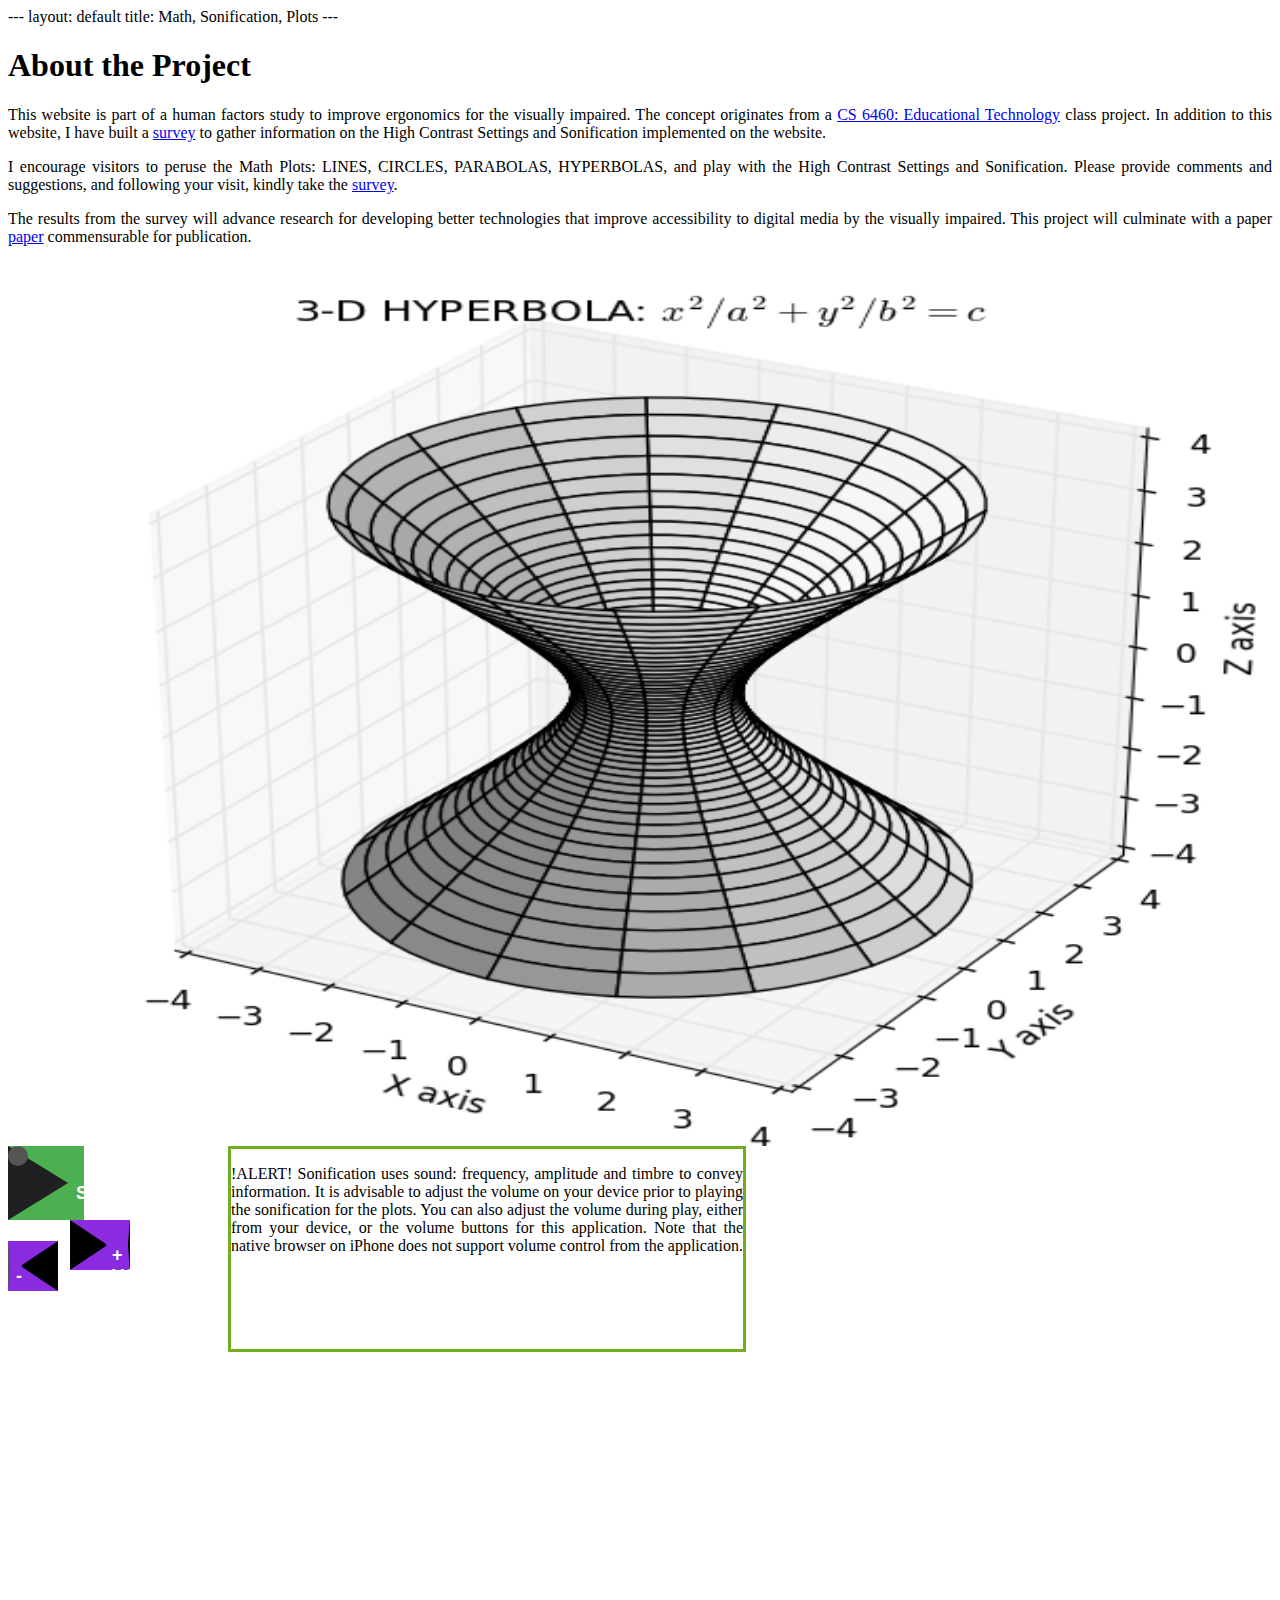
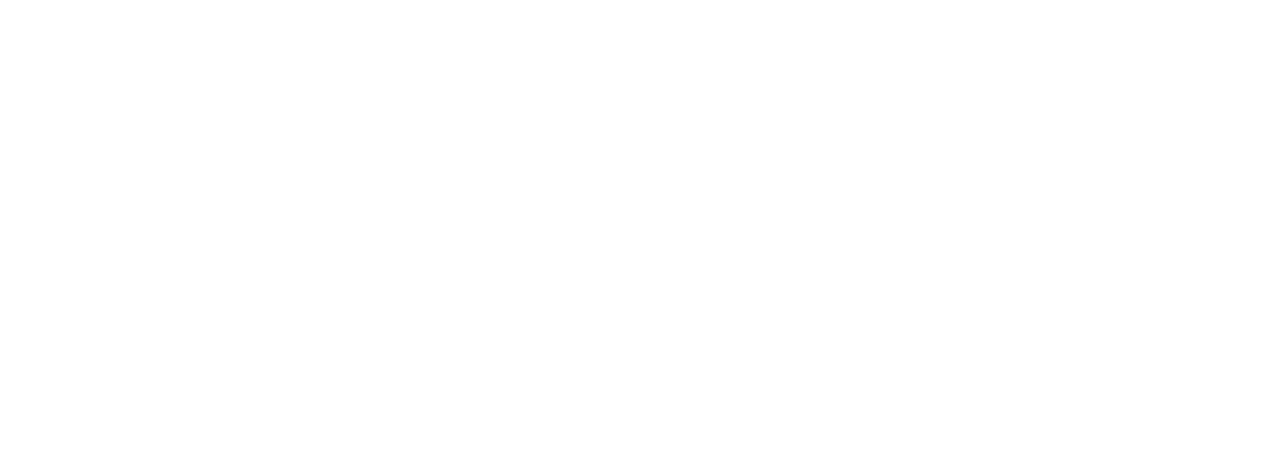
==== index.html @ 5831d9c6 "Add files via upload" ====
---
layout: default
title: Math, Sonification, Plots
---

<head>
    <style>
        .btn-group button {
                background-color: #4CAF50; /* Green background */
                border: 1px solid green; /* Green border */
                color: white; /* White text */
                font-weight: bold;
                padding: 10px 24px; /* Some padding */
                cursor: pointer; /* Pointer/hand icon */
                float: left; /* Float the buttons side by side */
        }

        .button {
                background-color: #4CAF50; /* Green background */
                border: 1px solid green; /* Green border */
                color: white; /* White text */
                padding: 15px 32px;
                text-align: center;
                text-decoration: none;
                display: inline-block;
                font-size: 18px;
                font-weight: bold;
                margin: 4px 2px;
                cursor: pointer;
        }

        /* Add a background color on hover */
        button:hover {
                background-color: #3e8e41;
        }

        .volDec {
            background-color: #8A2BE2; /* BlueViolet background */
            color: white; /* White text */
            width: 0;
            height: 0;
            // text-align: left;
            font-size: 18px;
            font-weight: bold;
            // padding: 0px 5px;
            margin-right: 8px;
            border-top: 24px solid transparent;
            border-right: 36px solid #000;
            border-bottom: 24px solid transparent;
        }

        .volInc {
            background-color: #8A2BE2; /* BlueViolet background */
            color: white; /* White text */
            width: 60;
            height: 0;
            // text-align: left;
            font-size: 18px;
            font-weight: bold;
            border-top: 24px solid transparent;
            border-left: 36px solid #000;
            border-bottom: 24px solid transparent;
        }

        .play {
            background-color: #4CAF50; /* Green background */
            color: white; /* White text */
            // color: #FFFFFF;
            text-align: left;
            font-size: 18px;
            font-weight: bold;
            padding: 0px 8px;
            margin-right:16px;
            // background: transparent;
            box-sizing: border-box;
            // width: 74px;
            width: 74;
            height: 74px;

            // transition: 100ms all ease;
            cursor: pointer;

            border-color: transparent transparent transparent #202020;
            border-style: solid;
            border-width: 37px 0px 37px 60px;
        }

        .pause {
            background-color: #4CAF50; /* Green background */
            color: white; /* White text */
            // color: #FFFFFF;
            text-align: left;
            font-size: 18px;
            font-weight: bold;
            padding: 0px 8px;
            margin-right:16px;
            // background: transparent;
            box-sizing: border-box;
            // width: 74px;
            width: 74;
            height: 74px;

            // transition: 100ms all ease;
            cursor: pointer;
            
            border-color: #202020;
            border-style: double;
            border-width: 0px 0px 0px 60px;
        }

        div {
                text-align: justify;
                text-justify: inter-word;
        }

        .fit {  /* set relative picture size */
                max-width: 100%;
                max-height: 100%;
        }
        
        .center {
                display: block;
                margin: auto;
        }

        .myContainer {
                width: 100%;
                height: 100%;
                // width: 800px;
                // height: 600px;
                position: relative;
                // background: url('https://rbobkoskie3.github.io/images/ST_Circle.png');
                // background-color: blue;
                // background-color: black;
        }

        #myAnimation {
                width: 20px;
                height: 20px;
                position: absolute;
                background-color: #555;
                border-radius: 50%;

                /*
                 * Sets up the animation duration, timing-function (or easing)
                 * and iteration-count. Ensure you use the appropriate vendor-specific 
                 * prefixes as well as the official syntax for now. Remember, tools like 
                 * CSS Please are your friends!
                 */
                // -webkit-animation: myOrbit 4s linear infinite; /* Chrome, Safari 5 */
                //    -moz-animation: myOrbit 4s linear infinite; /* Firefox 5-15 */
                //      -o-animation: myOrbit 4s linear infinite; /* Opera 12+ */
                //         animation: myOrbit 4s linear infinite; /* Chrome, Firefox 16+, 
                                                                   * IE 10+, Safari 5 */

                -webkit-animation-play-state:paused;
                -moz-animation-play-state:paused;
                -o-animation-play-state:paused;
                animation-play-state:paused;

                -webkit-animation-name: tracePlt;            /* Safari 4.0 - 8.0 */
                -webkit-animation-duration: 5s;              /* Safari 4.0 - 8.0 */
                -webkit-animation-iteration-count: infinite; /* Safari 4.0 - 8.0 */
                -webkit-animation-direction: normal;         /* Safari 4.0 - 8.0 */
                -webkit-transition-timing-function: linear;  /* Safari 4.0 - 8.0 */

                -moz-animation-name: tracePlt;
                -moz-animation-duration: 5s;
                -moz-animation-iteration-count: infinite;
                -moz-animation-direction: normal;
                -moz-transition-timing-function: linear;

                -o-animation-name: tracePlt;
                -o-animation-duration: 5s;
                -o-animation-iteration-count: infinite;
                -o-animation-direction: normal;
                -o-transition-timing-function: linear;

                animation-name: tracePlt;
                animation-duration: 5s;
                animation-iteration-count: infinite;
                animation-direction: normal;
                // transition-timing-function: linear;
                // transition-timing-function: cubic-bezier(0,0,0.58,1);
                // transition-timing-function: ease;
                animation-timing-function:linear;
        }

        /* Safari 4.0 - 8.0 */
        @-webkit-keyframes tracePlt {
            10%  {rotate(10deg);  left:74%; top:24%; rotate(-10deg);  -webkit-transform:scale(1.5);}
            15%  {top:35%; -webkit-transform:scale(3.0);}
            20%  {rotate(170deg); left:28%; top:30%; rotate(-170deg); -webkit-transform:scale(1.5);}
            25%  {-webkit-transform:scale(0.5);}
            30%  {rotate(10deg);  left:62%; top:36%; rotate(-10deg);  -webkit-transform:scale(1.5);}
            35%  {-webkit-transform:scale(2.0);}
            40%  {rotate(170deg); left:44%; top:42%; rotate(-170deg); -webkit-transform:scale(1.5);}
            45%  {-webkit-transform:scale(0.75);}
            50%  {rotate(10deg);  left:54%; top:48%; rotate(-10deg);  -webkit-transform:scale(1.5);}
            55%  {-webkit-transform:scale(2.0);}
            60%  {rotate(170deg); left:42%; top:54%; rotate(-170deg); -webkit-transform:scale(1.5);}
            65%  {-webkit-transform:scale(0.75);}
            70%  {rotate(10deg);  left:63%; top:58%; rotate(-10deg);  -webkit-transform:scale(1.5);}
            75%  {-webkit-transform:scale(3.0);}
            80%  {rotate(170deg); left:32%; top:64%; rotate(-170deg); -webkit-transform:scale(1.5);}
            85%  {-webkit-transform:scale(0.5);}
            90%  {rotate(10deg);  left:72%; top:70%; rotate(-10deg);  -webkit-transform:scale(1.5);}
            95%  {-webkit-transform:scale(3.5);}
            100% {rotate(170deg); left:29%; top:76%; rotate(-170deg); -webkit-transform:scale(1.0);}
        }
        @-moz-keyframes tracePlt {
            10%  {rotate(10deg);  left:74%; top:24%; rotate(-10deg);  -moz-transform:scale(1.5);}
            15%  {top:35%; -moz-transform:scale(3.0);}
            20%  {rotate(170deg); left:28%; top:30%; rotate(-170deg); -moz-transform:scale(1.5);}
            25%  {-moz-transform:scale(0.5);}
            30%  {rotate(10deg);  left:62%; top:36%; rotate(-10deg);  -moz-transform:scale(1.5);}
            35%  {-moz-transform:scale(2.0);}
            40%  {rotate(170deg); left:44%; top:42%; rotate(-170deg); -moz-transform:scale(1.5);}
            45%  {-moz-transform:scale(0.75);}
            50%  {rotate(10deg);  left:54%; top:48%; rotate(-10deg);  -moz-transform:scale(1.5);}
            55%  {-moz-transform:scale(2.0);}
            60%  {rotate(170deg); left:42%; top:54%; rotate(-170deg); -moz-transform:scale(1.5);}
            65%  {-moz-transform:scale(0.75);}
            70%  {rotate(10deg);  left:63%; top:58%; rotate(-10deg);  -moz-transform:scale(1.5);}
            75%  {-moz-transform:scale(3.0);}
            80%  {rotate(170deg); left:32%; top:64%; rotate(-170deg); -moz-transform:scale(1.5);}
            85%  {-moz-transform:scale(0.5);}
            90%  {rotate(10deg);  left:72%; top:70%; rotate(-10deg);  -moz-transform:scale(1.5);}
            95%  {-moz-transform:scale(3.5);}
            100% {rotate(170deg); left:29%; top:76%; rotate(-170deg); -moz-transform:scale(1.0);}
        }
        @-o-keyframes tracePlt {
            10%  {rotate(10deg);  left:74%; top:24%; rotate(-10deg);  -o-transform:scale(1.5);}
            15%  {top:35%; -o-transform:scale(3.0);}
            20%  {rotate(170deg); left:28%; top:30%; rotate(-170deg); -o-transform:scale(1.5);}
            25%  {-o-transform:scale(0.5);}
            30%  {rotate(10deg);  left:62%; top:36%; rotate(-10deg);  -o-transform:scale(1.5);}
            35%  {-o-transform:scale(2.0);}
            40%  {rotate(170deg); left:44%; top:42%; rotate(-170deg); -o-transform:scale(1.5);}
            45%  {-o-transform:scale(0.75);}
            50%  {rotate(10deg);  left:54%; top:48%; rotate(-10deg);  -o-transform:scale(1.5);}
            55%  {-o-transform:scale(2.0);}
            60%  {rotate(170deg); left:42%; top:54%; rotate(-170deg); -o-transform:scale(1.5);}
            65%  {-o-transform:scale(0.75);}
            70%  {rotate(10deg);  left:63%; top:58%; rotate(-10deg);  -o-transform:scale(1.5);}
            75%  {-o-transform:scale(3.0);}
            80%  {rotate(170deg); left:32%; top:64%; rotate(-170deg); -o-transform:scale(1.5);}
            85%  {-o-transform:scale(0.5);}
            90%  {rotate(10deg);  left:72%; top:70%; rotate(-10deg);  -o-transform:scale(1.5);}
            95%  {-o-transform:scale(3.5);}
            100% {rotate(170deg); left:29%; top:76%; rotate(-170deg); -o-transform:scale(1.0);}
        }
        /* Standard syntax */
        @keyframes tracePlt {
            0%   {left:50%; top:15%;}
            10%  {rotate(10deg);  left:74%; top:24%; rotate(-10deg);  transform:scale(1.5);}
            15%  {top:35%; transform:scale(3.0);}
            20%  {rotate(170deg); left:28%; top:30%; rotate(-170deg); transform:scale(1.5);}
            25%  {transform:scale(0.5);}
            30%  {rotate(10deg);  left:62%; top:36%; rotate(-10deg);  transform:scale(1.5);}
            35%  {transform:scale(2.0);}
            40%  {rotate(170deg); left:44%; top:42%; rotate(-170deg); transform:scale(1.5);}
            45%  {transform:scale(0.75);}
            50%  {rotate(10deg);  left:54%; top:48%; rotate(-10deg);  transform:scale(1.5);}
            55%  {transform:scale(2.0);}
            60%  {rotate(170deg); left:42%; top:54%; rotate(-170deg); transform:scale(1.5);}
            65%  {transform:scale(0.75);}
            70%  {rotate(10deg);  left:63%; top:58%; rotate(-10deg);  transform:scale(1.5);}
            75%  {transform:scale(3.0);}
            80%  {rotate(170deg); left:32%; top:64%; rotate(-170deg); transform:scale(1.5);}
            85%  {transform:scale(0.5);}
            90%  {rotate(10deg);  left:72%; top:70%; rotate(-10deg);  transform:scale(1.5);}
            95%  {transform:scale(3.5);}
            100% {rotate(170deg); left:29%; top:76%; rotate(-170deg); transform:scale(1.0);}
        }

        /*
        // *********************************
        // Set up the keyframes to actually describe the begining and end states of 
        // the animation.  The browser will interpolate all the frames between these 
        // points.  Again, remember your vendor-specific prefixes for now!

        @-webkit-keyframes myOrbit {
            from { -webkit-transform: rotate(0deg) translateX(150px) rotate(0deg); }
            to   { -webkit-transform: rotate(360deg) translateX(150px) rotate(-360deg); }
        }

        @-moz-keyframes myOrbit {
            from { -moz-transform: rotate(0deg) translateX(150px) rotate(0deg); }
            to   { -moz-transform: rotate(360deg) translateX(150px) rotate(-360deg); }
        }

        @-o-keyframes myOrbit {
            from { -o-transform: rotate(0deg) translateX(150px) rotate(0deg); }
            to   { -o-transform: rotate(360deg) translateX(150px) rotate(-360deg); }
        }

        @keyframes myOrbit {
            from { transform: rotate(0deg) translateX(150px) rotate(0deg); }
            to   { transform: rotate(360deg) translateX(150px) rotate(-360deg); }
        }
        */

        .floatButton {
            width: 220px;
            height: 100%;
            // transform: scale(.5, .5);
            // display:inline-block;
            float:left;
            // border: 3px solid #73AD21;
        }

        .floatWarning {
            width:40%;
            // width: 500px;
            height: 200px;
            display:inline-block;
            // float:left;
            // position:relative;
            position:absolute;
            overflow-y: scroll;
            // padding: 0px 10px 0px 10px;
            border: 3px solid #73AD21;
        }
    </style>
</head>

<body>
    <h1>About the Project</h1>
    <div><p>
        This website is part of a human factors study to improve ergonomics for the visually impaired.
        The concept originates from a
        <a href="https://www.omscs.gatech.edu/cs-6460-educational-technology"
        target="_blank">CS 6460: Educational Technology</a>
        class project. In addition to this website, I have built a
        <a href="https://docs.google.com/forms/d/e/1FAIpQLSc0ICzX_vJjHwATkwU86fbXTqOgTGyMJfLvh73lRyYgIZT9Xg/viewform"
        target="_blank">survey</a>
        to gather information on the High Contrast Settings and Sonification implemented on the website.
    </p></div>
    <div><p>
        I encourage visitors to peruse the Math Plots: LINES, CIRCLES, PARABOLAS, HYPERBOLAS, and play with the
        High Contrast Settings and Sonification. Please provide comments and suggestions, and following your visit, kindly take the
        <a href="https://docs.google.com/forms/d/e/1FAIpQLSc0ICzX_vJjHwATkwU86fbXTqOgTGyMJfLvh73lRyYgIZT9Xg/viewform"
        target="_blank">survey</a>.
    </p></div>
    <div><p>
        The results from the survey will advance research for developing better technologies that improve 
        accessibility to digital media by the visually impaired. This project will culminate with a paper 
        <a href="/AssistiveTechnology_VisuallyImpaired.pdf"
        target="_blank">paper</a>
        commensurable for publication.
    </p></div>

    <!-- img class="center fit" src="\images\ST_3D_Hyperbola.png" title="Graph of a 3-Dimensional Hyperbola w/o High Contrast" -->
    <div class="center fit myContainer">
        <img id="myFunction" class="center fit myContainer"
            src="https://rbobkoskie3.github.io/images/ST_3D_Hyperbola.png"
            title="Click on Image to [ Play > Pause || ] Sonification"
            onclick = "change(); play(playButton);"/>

        <div id ="myAnimation"></div>

    </div>

        <audio id="audio" src="https://rbobkoskie3.github.io/sounds/hyperbola.mp4"></audio>
        <!-- input type="button" class="button" value="SONIFICATION" onclick="play()" -->
        <div class="floatButton">
            <button id="playButton" class="play" onclick="play(this)">SONIFICATION</button>
            <br>
            <button class="volDec" onclick="vol_dec()">-</button>
            <button class="volInc" onclick="vol_inc()">+ VOLUME</button>
        </div>
        <div class="floatWarning">
            <div><p>
                !ALERT! Sonification uses sound: frequency, amplitude and timbre to convey 
                information. It is advisable to adjust the volume on your device prior to 
                playing the sonification for the plots. You can also adjust the volume
                during play, either from your device, or the volume buttons for this application.
                Note that the native browser on iPhone does not support volume control from the application.
            </p></div>
        </div>
        <br style="clear:both" />
        <br><br>

        <script>
            var playButton = document.getElementById("playButton")

            function change() {
                var img1 = "https://rbobkoskie3.github.io/images/ST_3D_Hyperbola.png",
                    img2 = "https://rbobkoskie3.github.io/images/HC_3D_Hyperbola.png";
                var imgElement = document.getElementById('myFunction');
                imgElement.src = (imgElement.src === img1)? img2 : img1;
            }

            var gtech = document.getElementById("gtech");
            var plot = document.getElementById("myFunction");
            function setBG_Black() {
                document.getElementById("myAnimation").style.backgroundColor = "yellow";
                document.getElementsByTagName("BODY")[0].style.backgroundColor = "black";
                document.body.style.color = "yellow";
                gtech.src = "https://rbobkoskie3.github.io/images/gtech_HCS.png";
                plot.src = "https://rbobkoskie3.github.io/images/HC_3D_Hyperbola.png";
            }
            function setBG_White() {
                document.getElementById("myAnimation").style.backgroundColor = "black";
                document.getElementsByTagName("BODY")[0].style.backgroundColor = "white";
                document.body.style.color = "black";
                gtech.src = "https://rbobkoskie3.github.io/images/gtech.png";
                plot.src = "https://rbobkoskie3.github.io/images/ST_3D_Hyperbola.png";
            }
        </script>

        <script>
                var audio = document.getElementById("audio");
                audio.volume = 0.4;
                var isPlaying = false;

                function vol_inc() {
                        audio.volume += 0.1;
                }

                function vol_dec() {
                        audio.volume -= 0.1;
                }

                function play(button) {
                        var elem = document.getElementById("myAnimation");
                        var newone = elem.cloneNode(true);
                        var audio = document.getElementById("audio");
                        // document.getElementById("myAnimation").style.animationDuration = audio.duration + "s";
                        elem.style.animationDuration = audio.duration + "s";
                        elem.style.oAnimationDuration = audio.duration + "s";
                        elem.style.mozAnimationDuration = audio.duration + "s";
                        elem.style.webkitAnimationDuration = audio.duration + "s";

                        audio.onended = function() {
                                elem.style.animationPlayState = 'paused';
                                elem.style.oAnimationPlayState = 'paused';
                                elem.style.mozAnimationPlayState = 'paused';
                                elem.style.webkitAnimationPlayState = 'paused';
                                elem.parentNode.replaceChild(newone, elem);

                                // button.innerHTML = "PLAY";
                                button.removeAttribute("class");
                                button.setAttribute("class", "button");
                                button.setAttribute("class", "play");
                                isPlaying = false
                        };
                        if (!isPlaying) {
                                audio.play();
                                elem.style.webkitAnimationPlayState = 'running';
                                // button.innerHTML = "PAUSE";
                                button.removeAttribute("class");
                                button.setAttribute("class", "button");
                                button.setAttribute("class", "pause");
                                isPlaying = true
                        }
                        else {
                                if (!audio.ended) {
                                    audio.pause();
                                    elem.style.webkitAnimationPlayState = 'paused';
                                    // button.innerHTML = "PLAY";
                                    button.removeAttribute("class");
                                    button.setAttribute("class", "button");
                                    button.setAttribute("class", "play");
                                    isPlaying = false
                                }
                                else {
                                    audio.play();
                                    elem.style.webkitAnimationPlayState = 'running';
                                    // button.innerHTML = "PAUSE";
                                    button.removeAttribute("class");
                                    button.setAttribute("class", "button");
                                    button.setAttribute("class", "pause");
                                    isPlaying = true
                                }
                        }
                }
        </script>
</body>
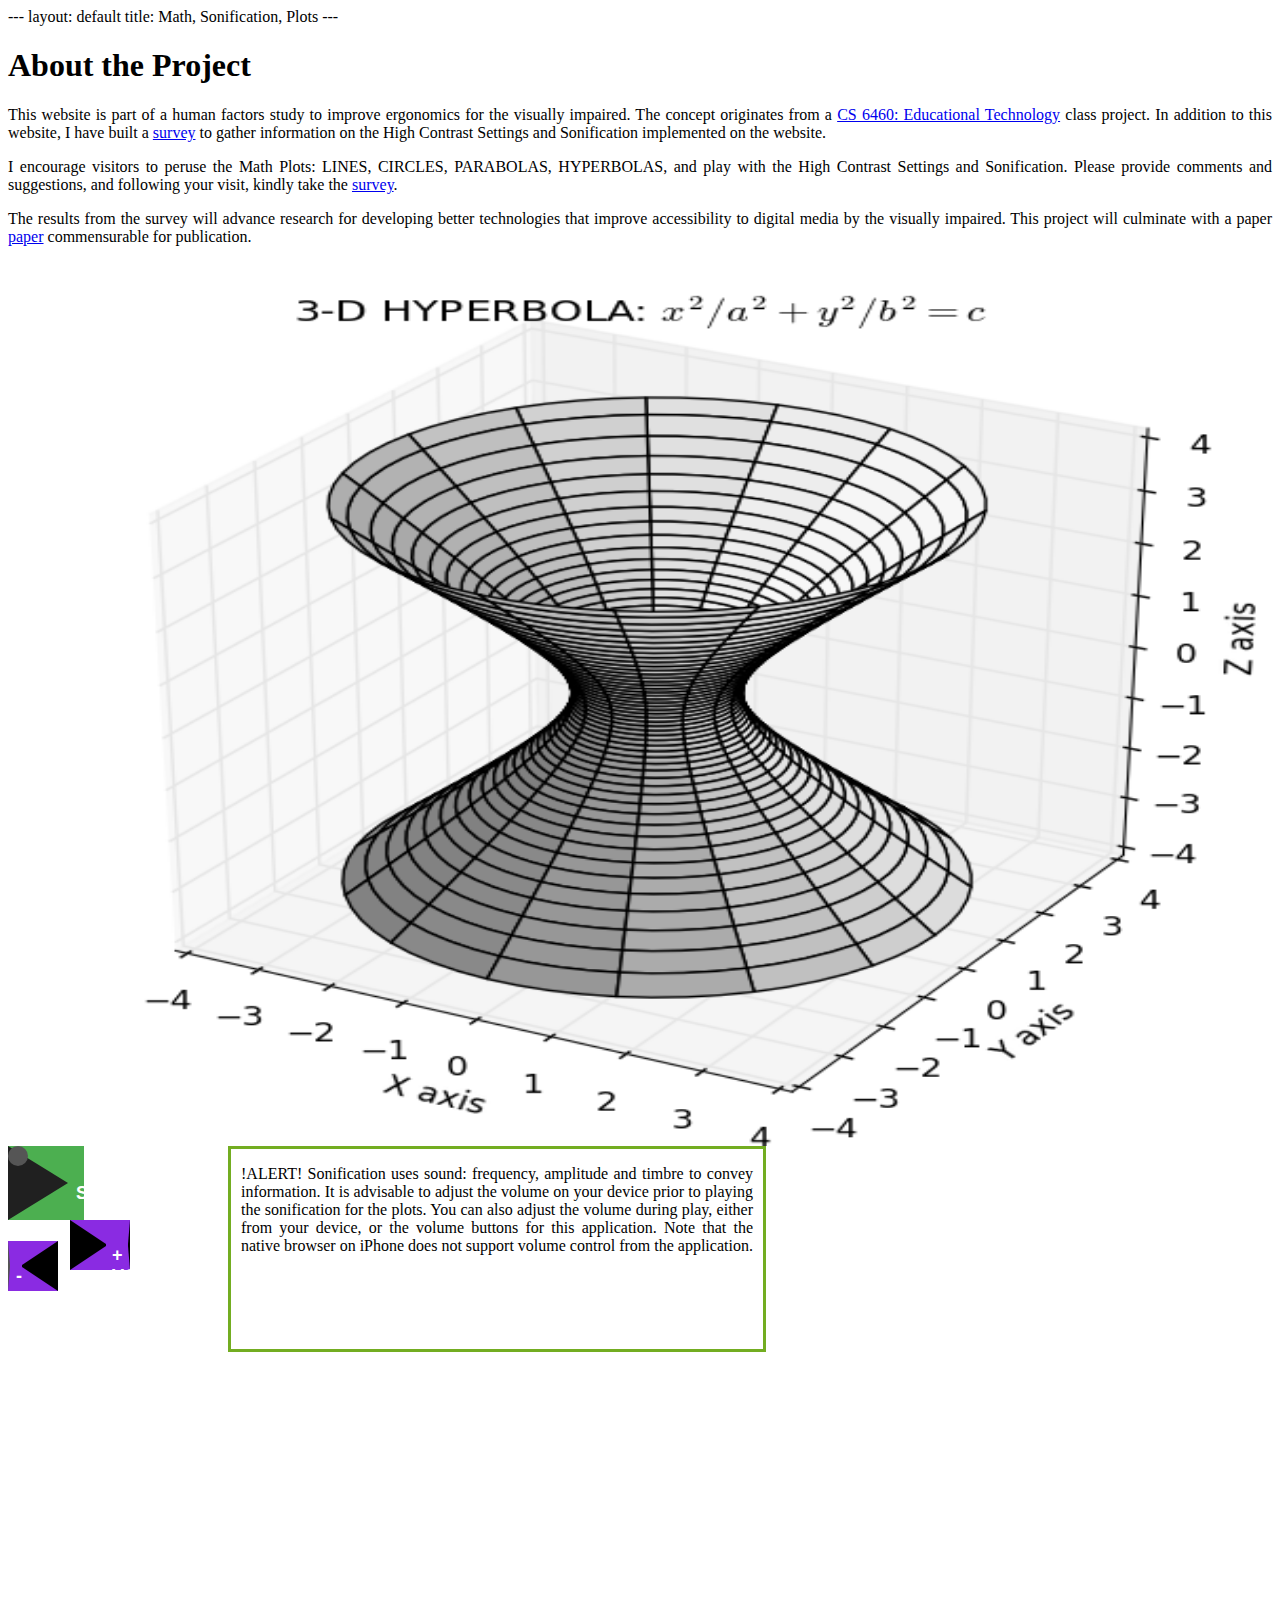
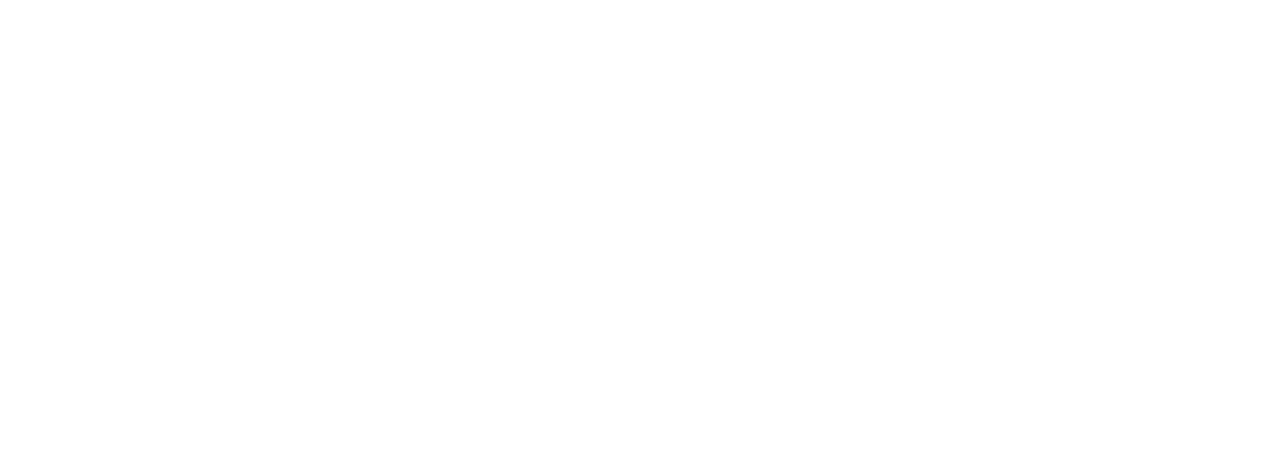
==== commit bc4c1c30: "Add files via upload" ====
--- a/index.html
+++ b/index.html
@@ -319,7 +319,7 @@
             // position:relative;
             position:absolute;
             overflow-y: scroll;
-            // padding: 0px 10px 0px 10px;
+            padding: 0px 10px 0px 10px;
             border: 3px solid #73AD21;
         }
     </style>
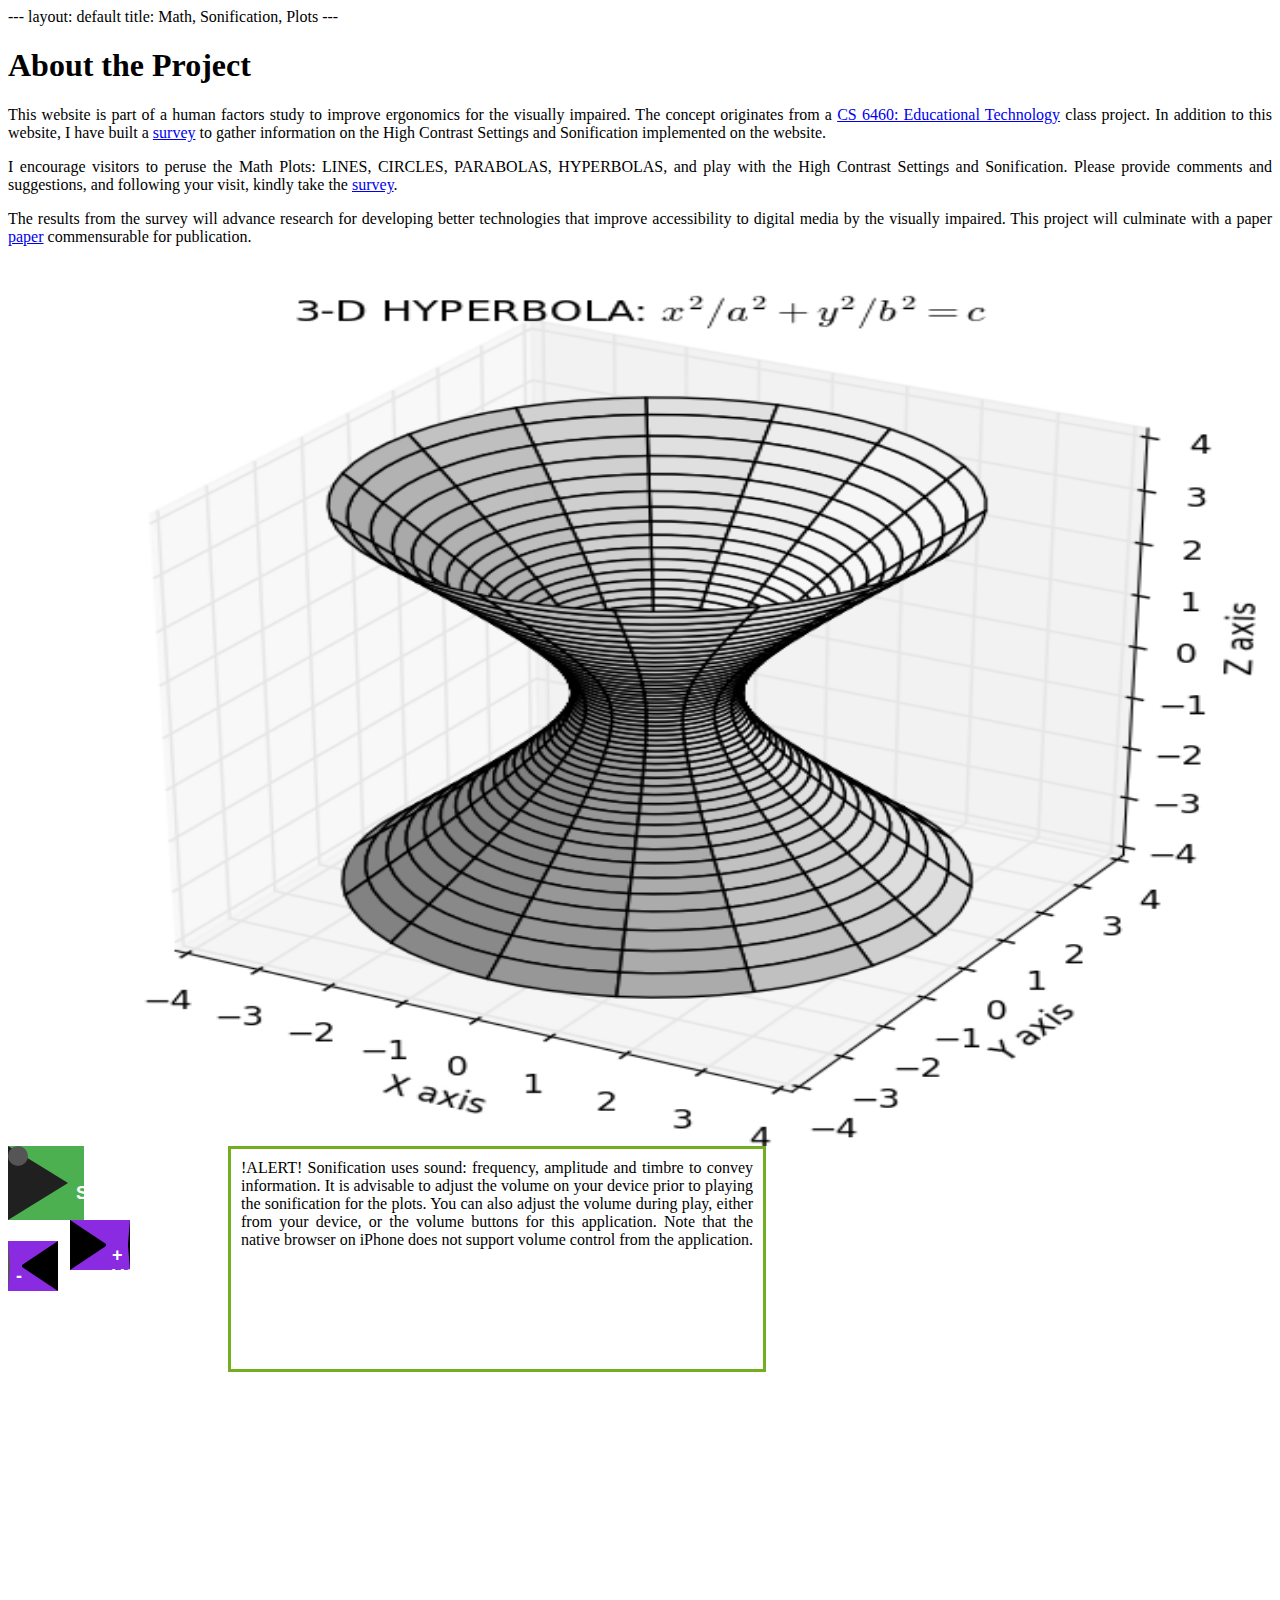
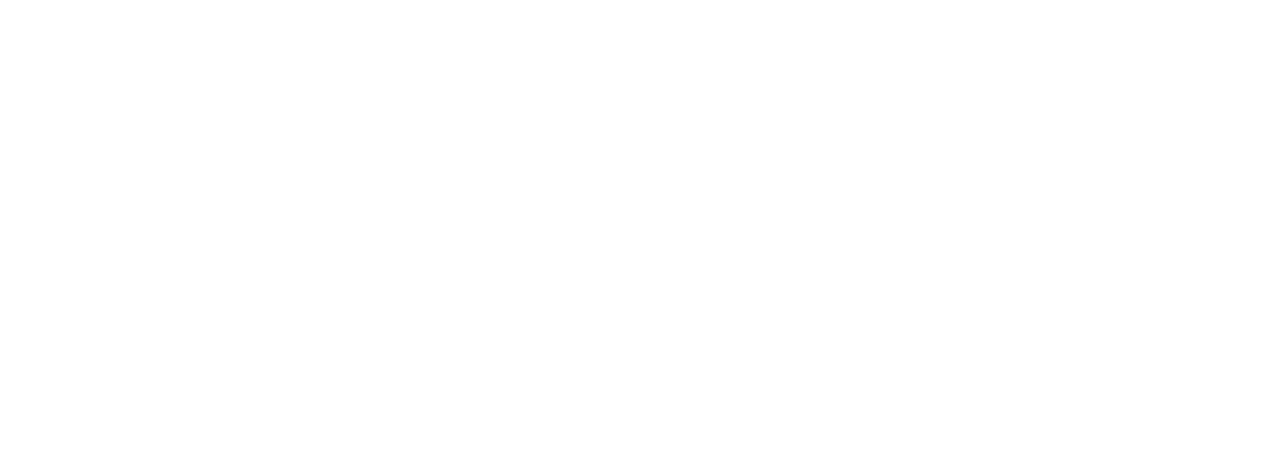
==== commit 57a6a3f4: "Add files via upload" ====
--- a/index.html
+++ b/index.html
@@ -319,7 +319,8 @@
             // position:relative;
             position:absolute;
             overflow-y: scroll;
-            padding: 0px 10px 0px 10px;
+            padding: 10px 10px 10px 10px;
+            p { display: inline }
             border: 3px solid #73AD21;
         }
     </style>
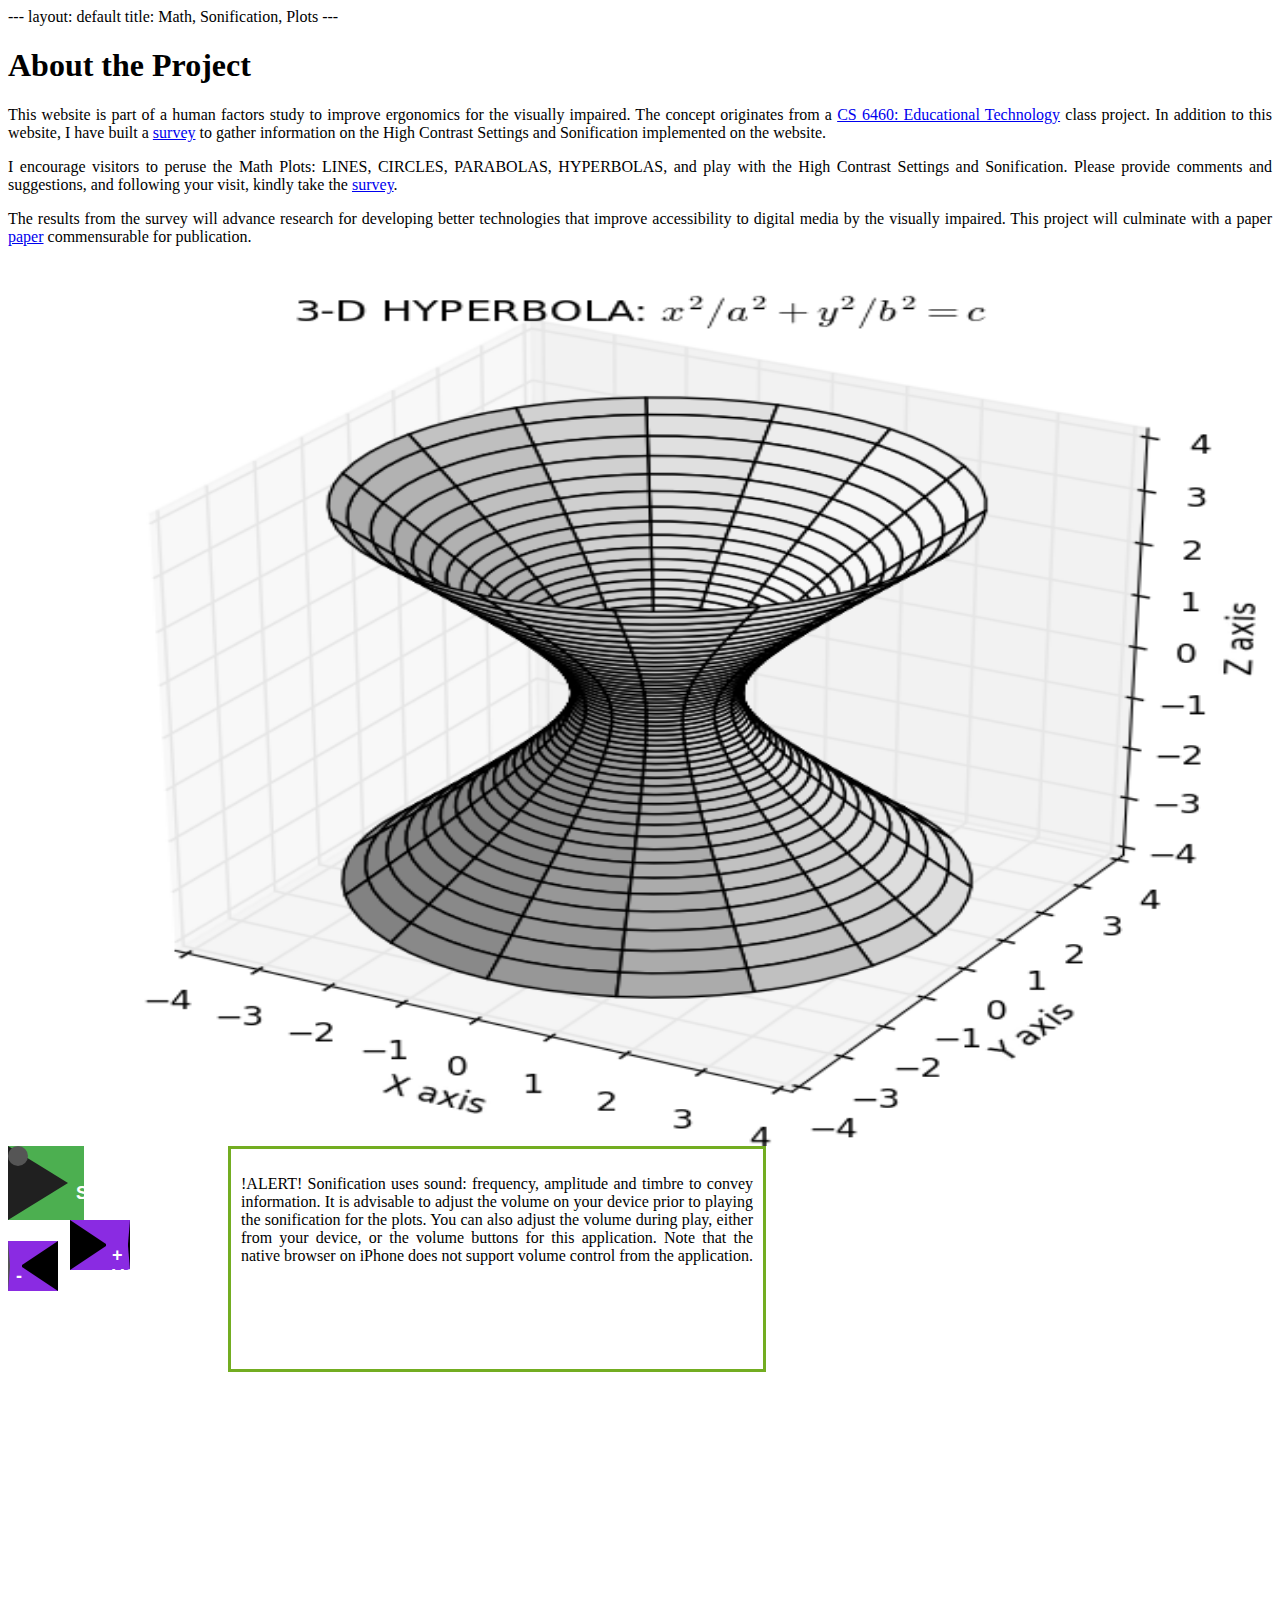
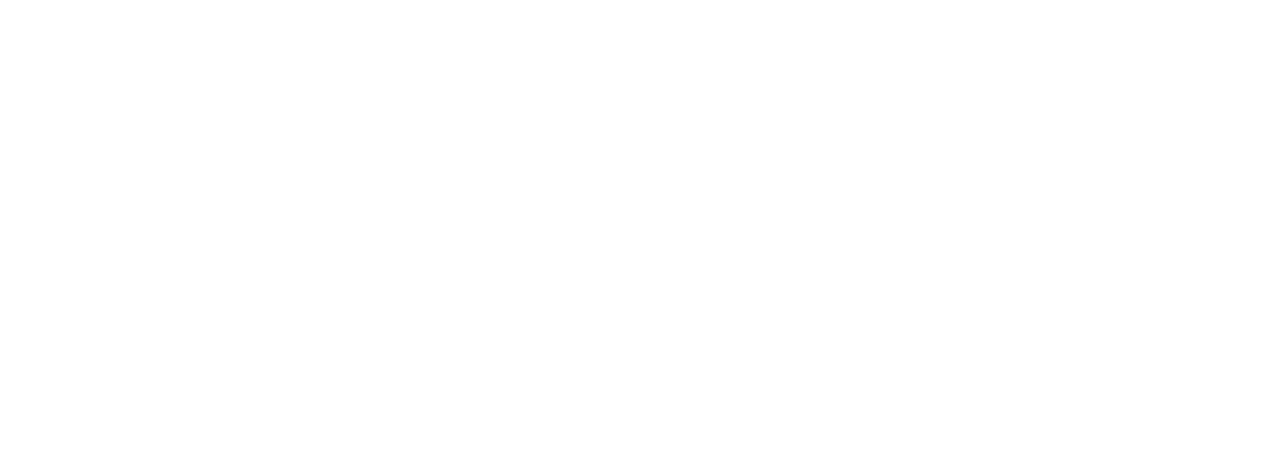
==== commit e3dc2470: "Add files via upload" ====
--- a/index.html
+++ b/index.html
@@ -320,7 +320,6 @@
             position:absolute;
             overflow-y: scroll;
             padding: 10px 10px 10px 10px;
-            p { display: inline }
             border: 3px solid #73AD21;
         }
     </style>
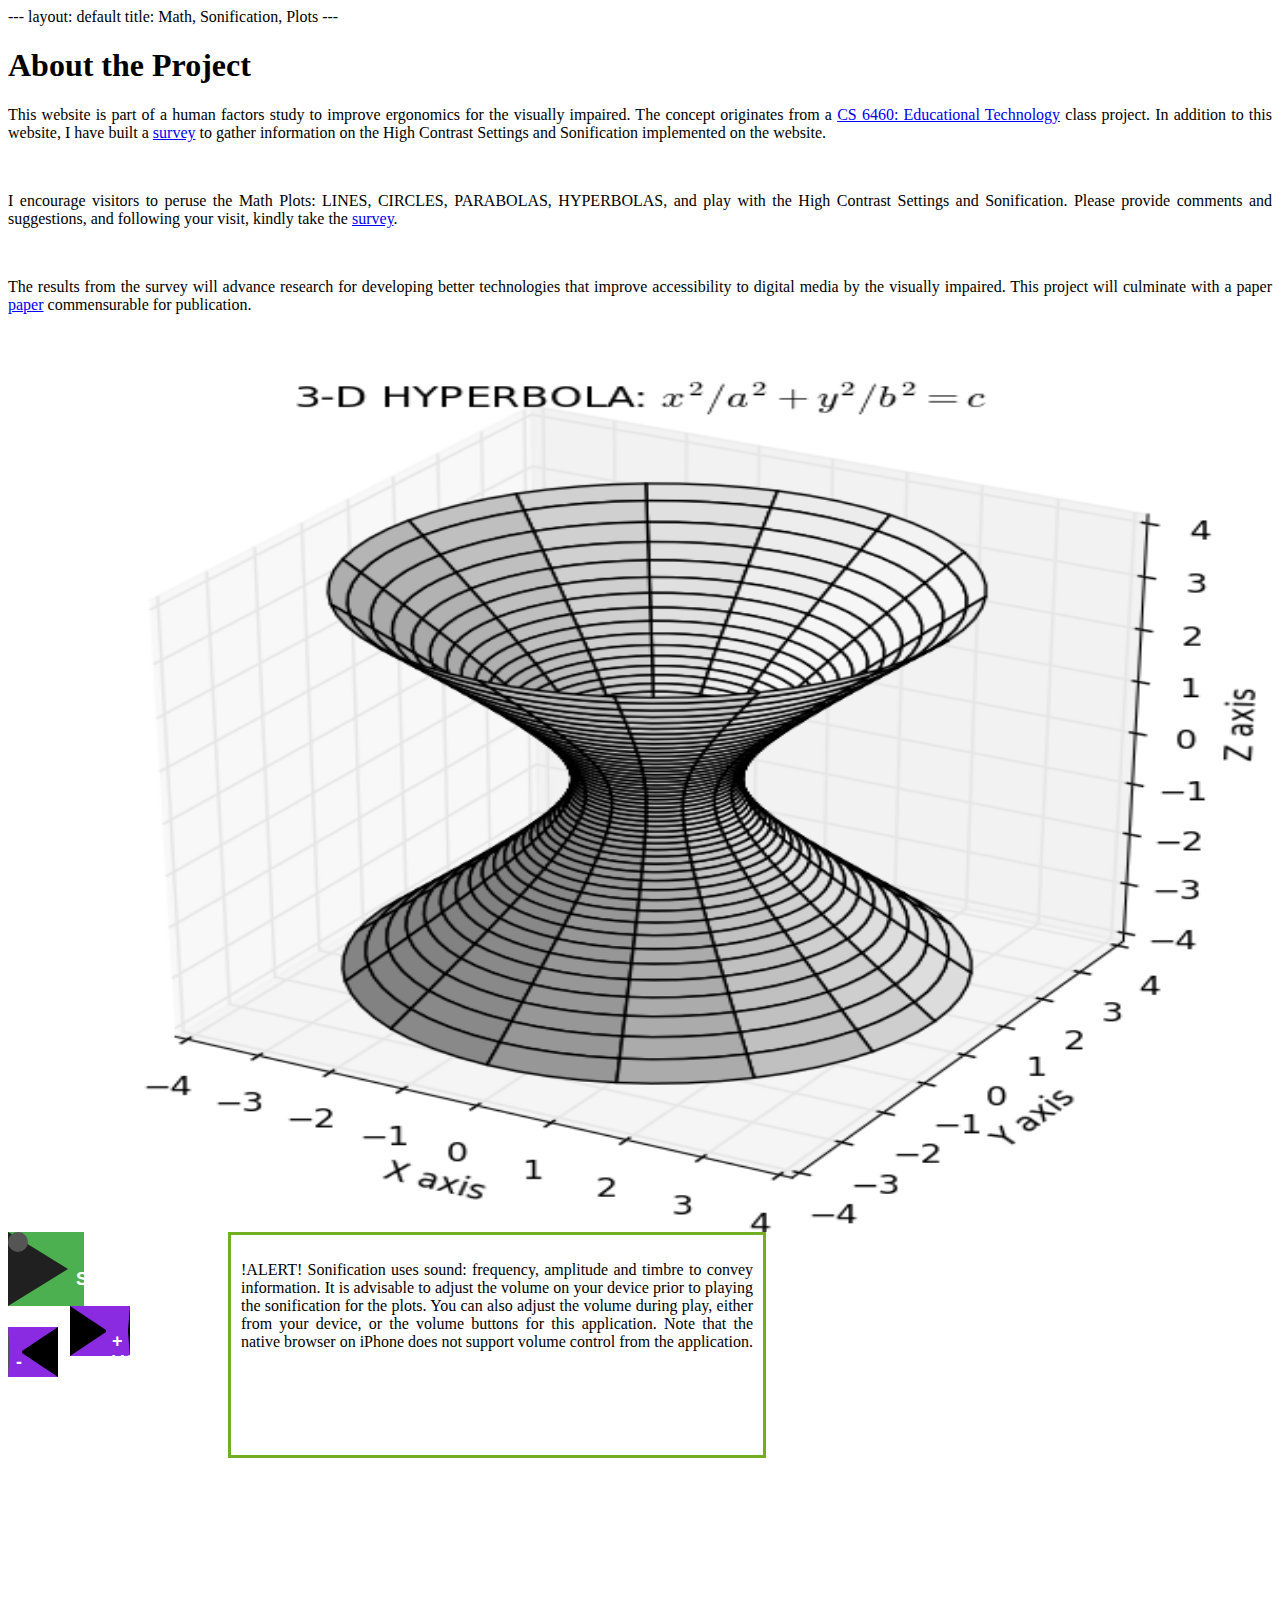
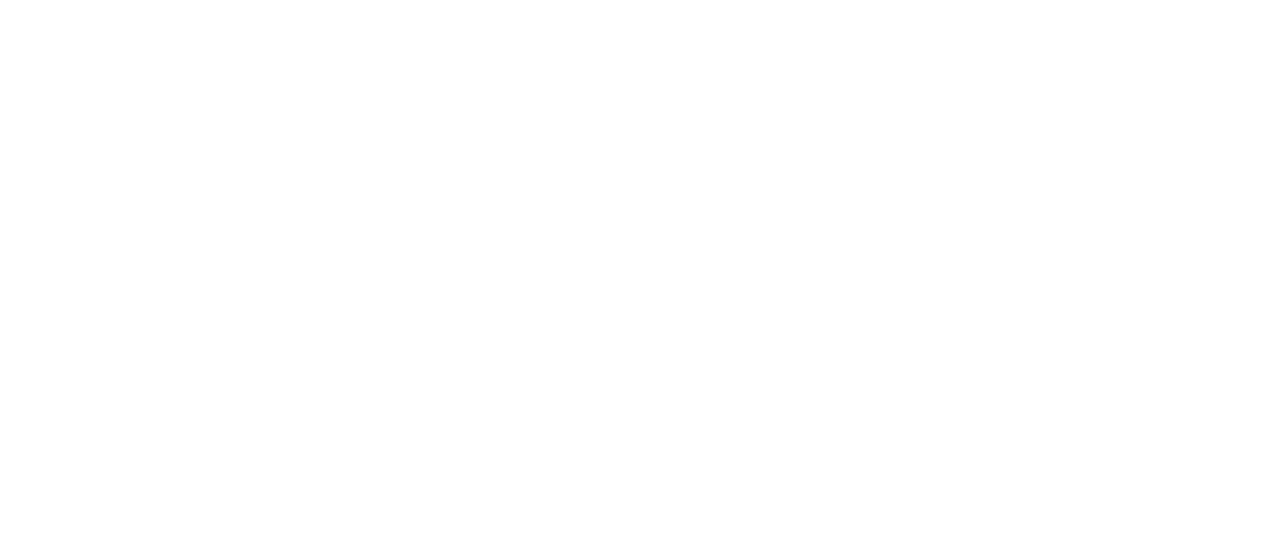
==== commit 5ecda680: "Add files via upload" ====
--- a/index.html
+++ b/index.html
@@ -337,12 +337,14 @@
         target="_blank">survey</a>
         to gather information on the High Contrast Settings and Sonification implemented on the website.
     </p></div>
+    <br>
     <div><p>
         I encourage visitors to peruse the Math Plots: LINES, CIRCLES, PARABOLAS, HYPERBOLAS, and play with the
         High Contrast Settings and Sonification. Please provide comments and suggestions, and following your visit, kindly take the
         <a href="https://docs.google.com/forms/d/e/1FAIpQLSc0ICzX_vJjHwATkwU86fbXTqOgTGyMJfLvh73lRyYgIZT9Xg/viewform"
         target="_blank">survey</a>.
     </p></div>
+    <br>
     <div><p>
         The results from the survey will advance research for developing better technologies that improve 
         accessibility to digital media by the visually impaired. This project will culminate with a paper 
@@ -350,6 +352,7 @@
         target="_blank">paper</a>
         commensurable for publication.
     </p></div>
+    <br>
 
     <!-- img class="center fit" src="\images\ST_3D_Hyperbola.png" title="Graph of a 3-Dimensional Hyperbola w/o High Contrast" -->
     <div class="center fit myContainer">
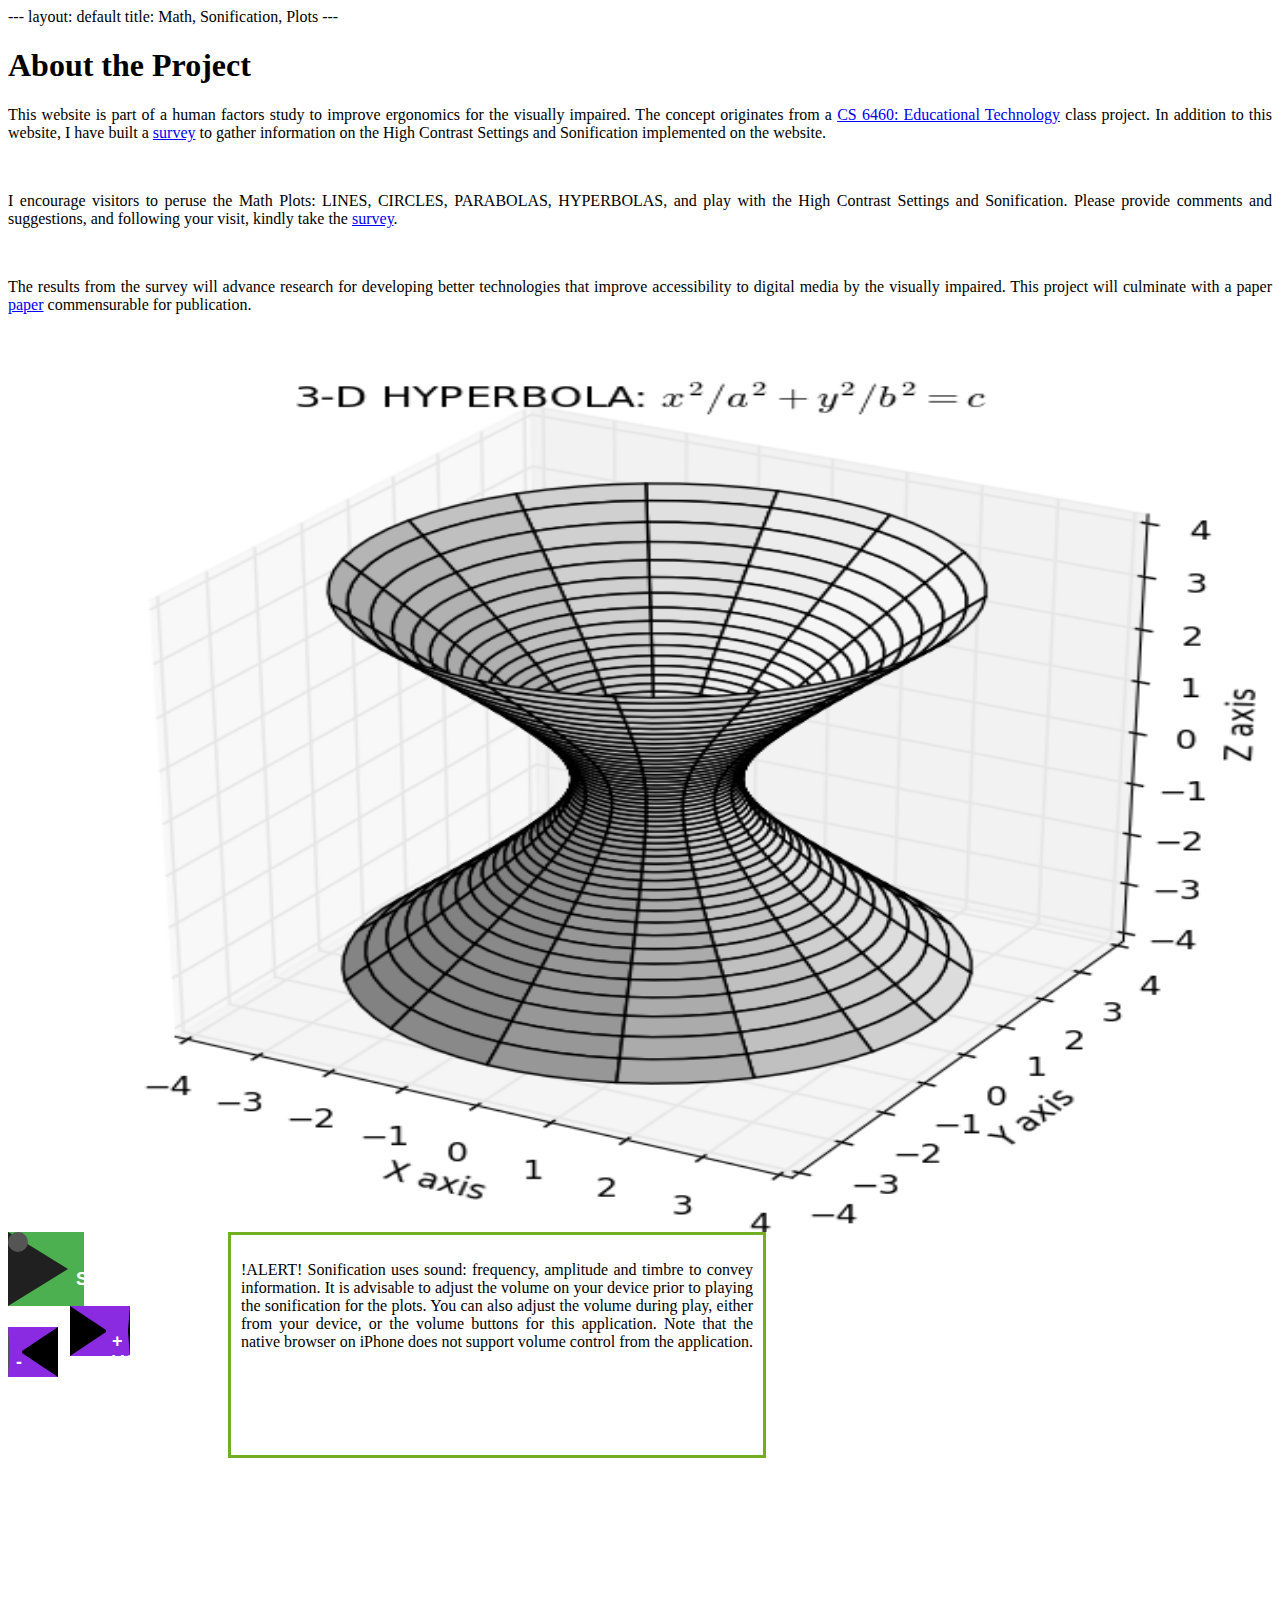
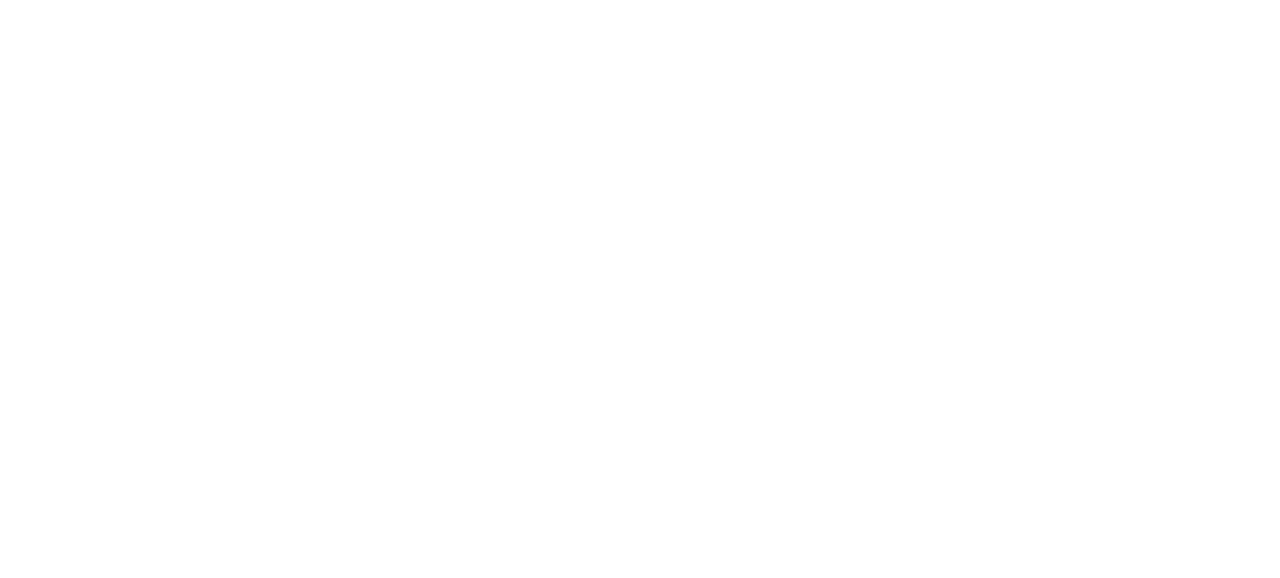
==== commit 7fe04b8f: "Add files via upload" ====
--- a/index.html
+++ b/index.html
@@ -383,7 +383,7 @@
             </p></div>
         </div>
         <br style="clear:both" />
-        <br><br>
+        <br><br><br>
 
         <script>
             var playButton = document.getElementById("playButton")
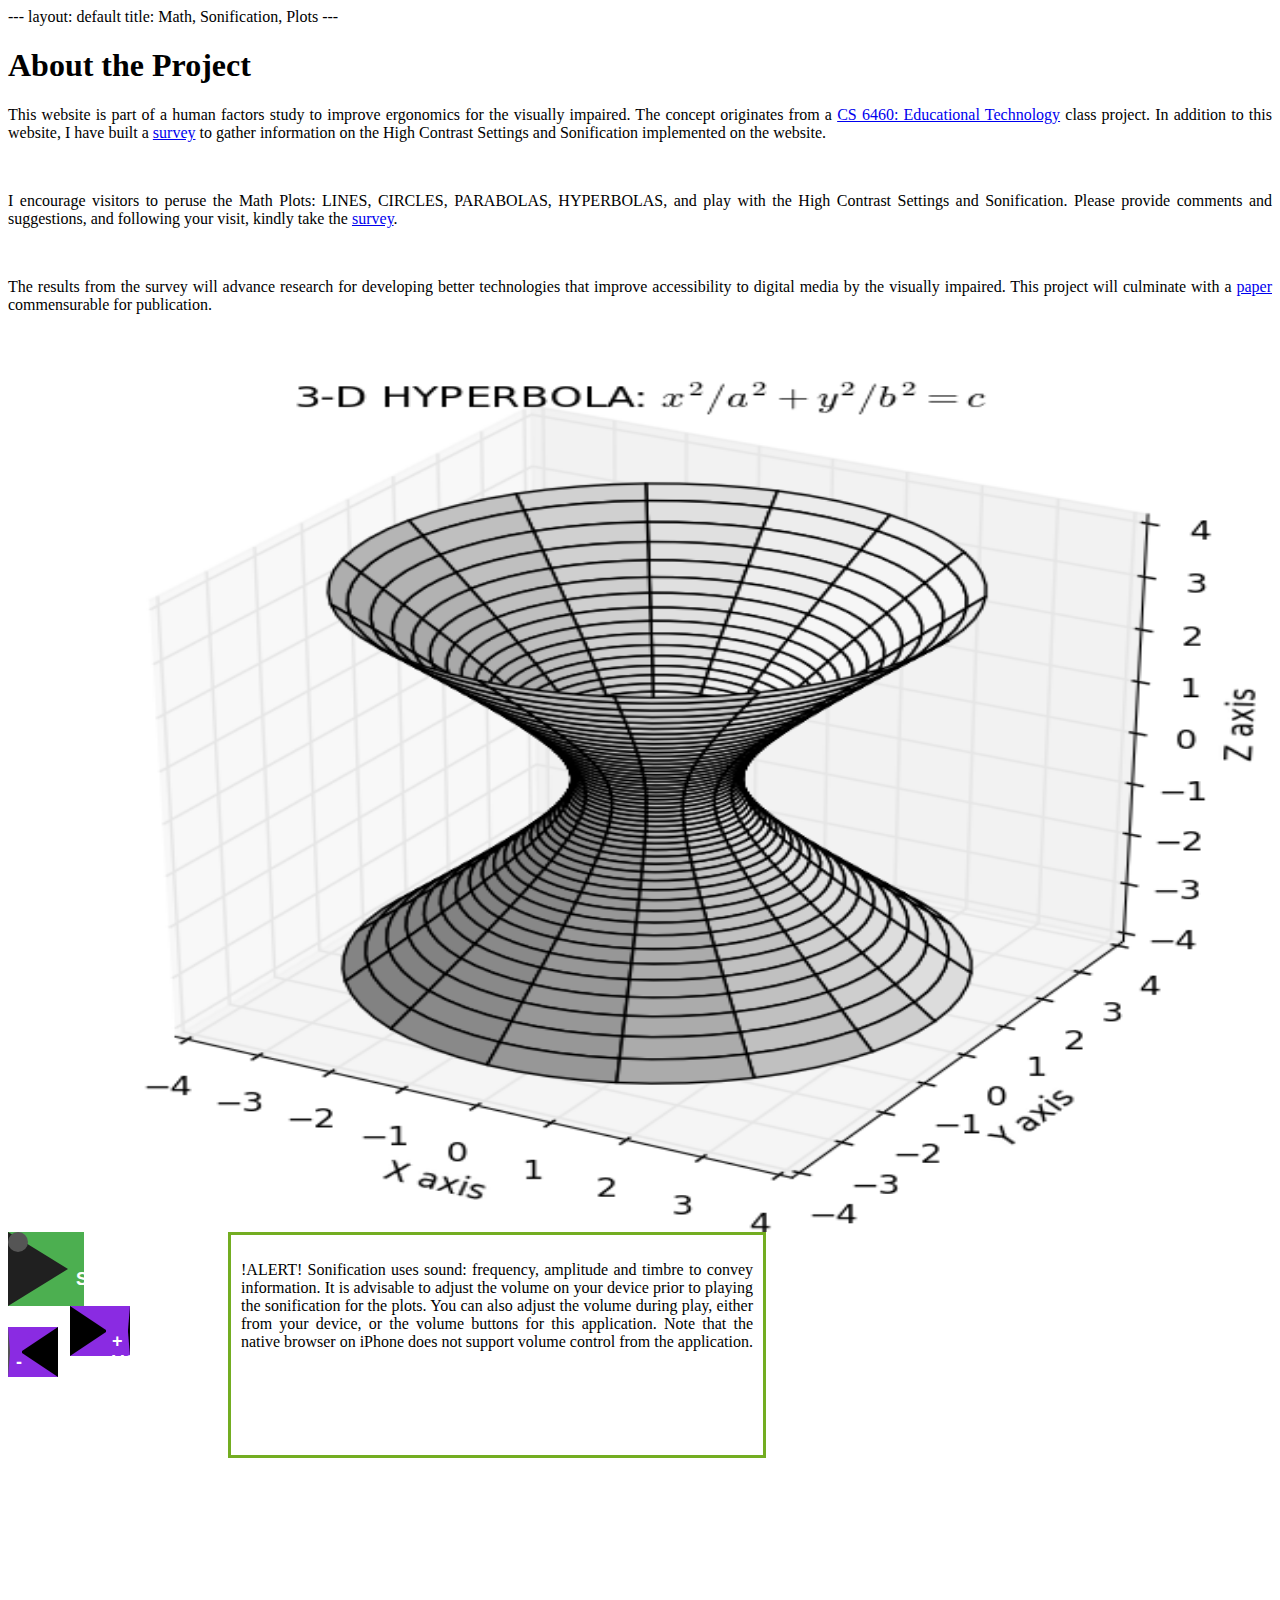
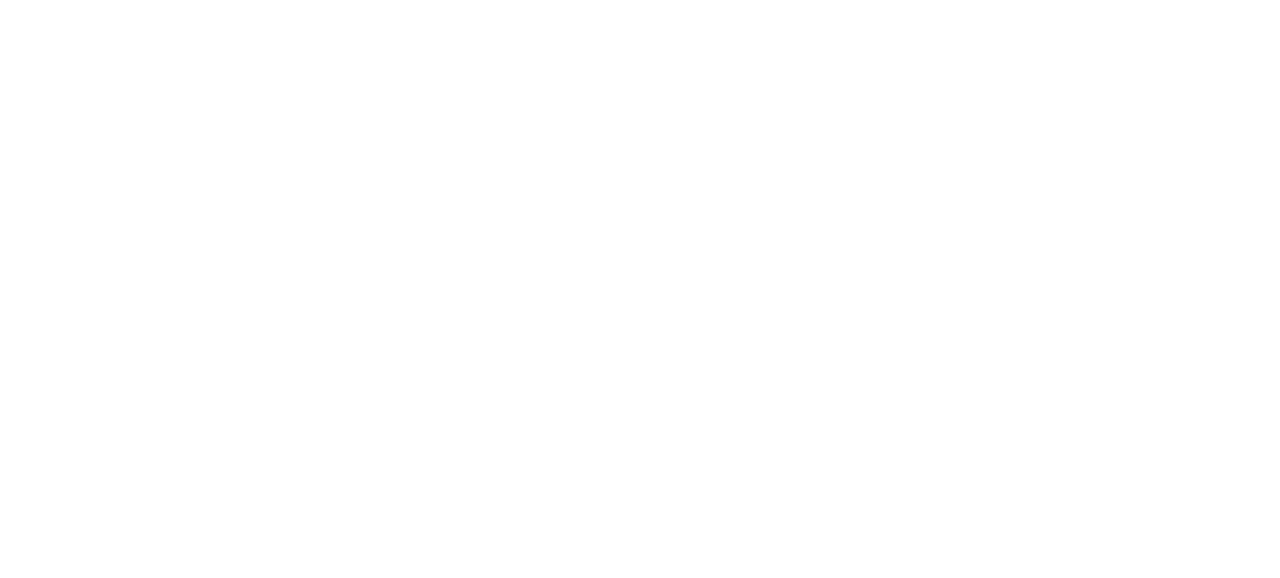
==== commit 626dd4c4: "Add files via upload" ====
--- a/index.html
+++ b/index.html
@@ -132,6 +132,28 @@
                 // background: url('https://rbobkoskie3.github.io/images/ST_Circle.png');
                 // background-color: blue;
                 // background-color: black;
+        }
+
+        .floatButton {
+            width: 220px;
+            height: 100%;
+            // transform: scale(.5, .5);
+            // display:inline-block;
+            float:left;
+            // border: 3px solid #73AD21;
+        }
+
+        .floatWarning {
+            width:40%;
+            // width: 500px;
+            height: 200px;
+            display:inline-block;
+            // float:left;
+            // position:relative;
+            position:absolute;
+            overflow-y: scroll;
+            padding: 10px 10px 10px 10px;
+            border: 3px solid #73AD21;
         }
 
         #myAnimation {
@@ -300,28 +322,6 @@
             to   { transform: rotate(360deg) translateX(150px) rotate(-360deg); }
         }
         */
-
-        .floatButton {
-            width: 220px;
-            height: 100%;
-            // transform: scale(.5, .5);
-            // display:inline-block;
-            float:left;
-            // border: 3px solid #73AD21;
-        }
-
-        .floatWarning {
-            width:40%;
-            // width: 500px;
-            height: 200px;
-            display:inline-block;
-            // float:left;
-            // position:relative;
-            position:absolute;
-            overflow-y: scroll;
-            padding: 10px 10px 10px 10px;
-            border: 3px solid #73AD21;
-        }
     </style>
 </head>
 
@@ -347,7 +347,7 @@
     <br>
     <div><p>
         The results from the survey will advance research for developing better technologies that improve 
-        accessibility to digital media by the visually impaired. This project will culminate with a paper 
+        accessibility to digital media by the visually impaired. This project will culminate with a 
         <a href="/AssistiveTechnology_VisuallyImpaired.pdf"
         target="_blank">paper</a>
         commensurable for publication.
